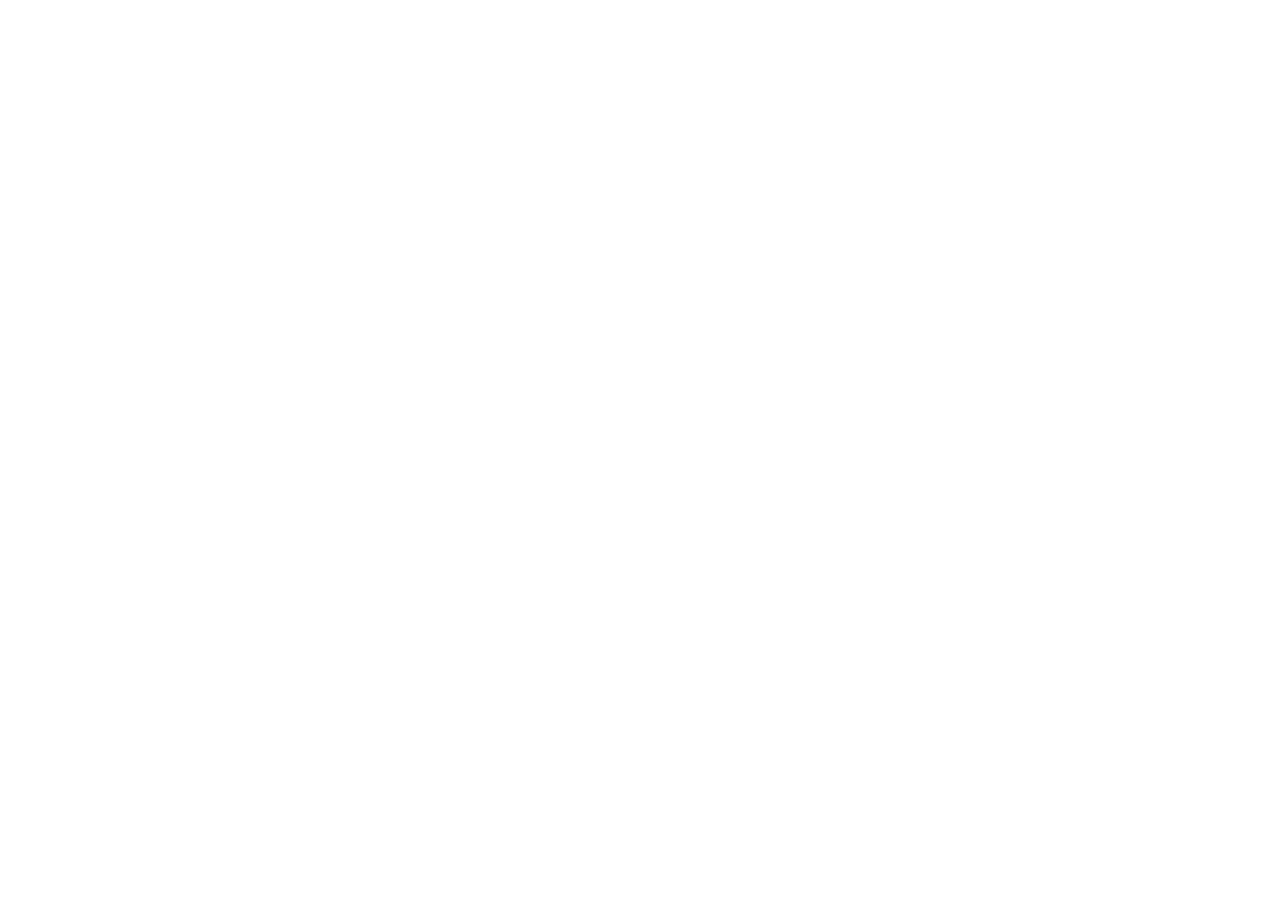
==== ex-13/index.html @ 07e5d144 "folder creation" ====
<!DOCTYPE html>
<html lang="en">
<head>
    <meta charset="UTF-8">
    <meta name="viewport" content="width=device-width, initial-scale=1.0">
    <link rel="stylesheet" href="./style.css">
    <title>Document</title>
</head>
<body>
    <script src="./app.js"></script>
</body>
</html>
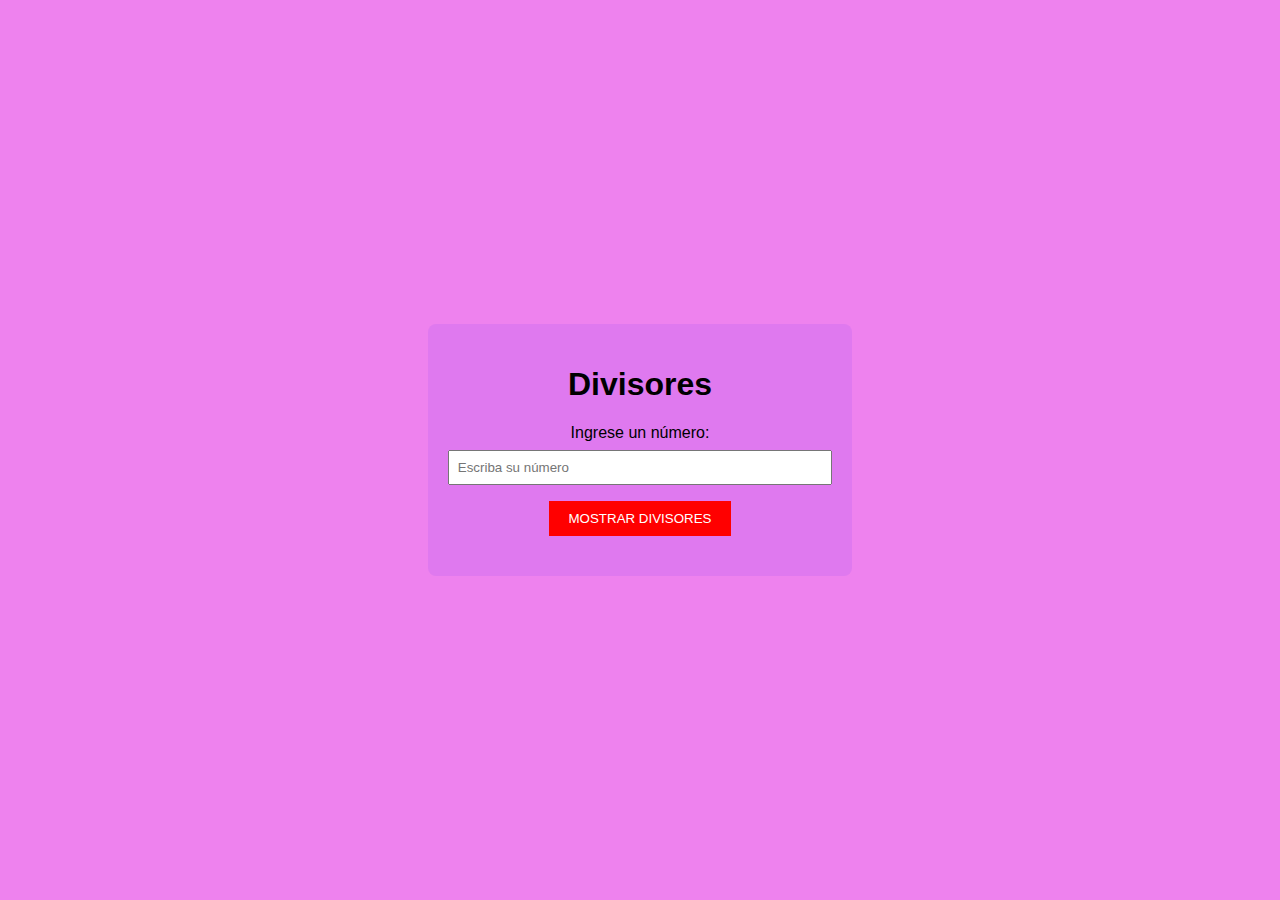
==== commit 4e9676dc: "finished exercises" ====
--- a/ex-13/index.html
+++ b/ex-13/index.html
@@ -7,6 +7,17 @@
     <title>Document</title>
 </head>
 <body>
+
+    
+    <div class="container">
+        <h1>Divisores</h1>
+        <label for="numero">Ingrese un número:</label>
+        <input type="number" id="numero" placeholder="Escriba su número">
+
+        <button onclick="mostrarDivisores()">Mostrar Divisores</button>
+
+        <p id="resultado"></p>
+        
     <script src="./app.js"></script>
 </body>
 </html>--- a/ex-13/style.css
+++ b/ex-13/style.css
@@ -0,0 +1,45 @@
+body {
+    font-family: Arial, sans-serif;
+    margin: 0;
+    padding: 0;
+    display: flex;
+    justify-content: center;
+    align-items: center;
+    height: 100vh;
+    background-color:violet;
+}
+
+.container {
+    text-align: center;
+    padding: 20px;
+    background-color: rgba(0, 0, 255, 0.064);
+    border-radius: 8px;
+    
+}
+
+label {
+    display: block;
+    margin-bottom: 8px;
+}
+
+input {
+    width: 100%;
+    padding: 8px;
+    margin-bottom: 16px;
+    box-sizing: border-box;
+}
+
+button {
+    background-color: red;
+    color: #fff;
+    border: none;
+    padding: 10px 20px;
+    text-transform: uppercase;
+    cursor: pointer;
+}
+
+
+#resultado {
+    margin-top: 20px;
+    font-weight: bold;
+}